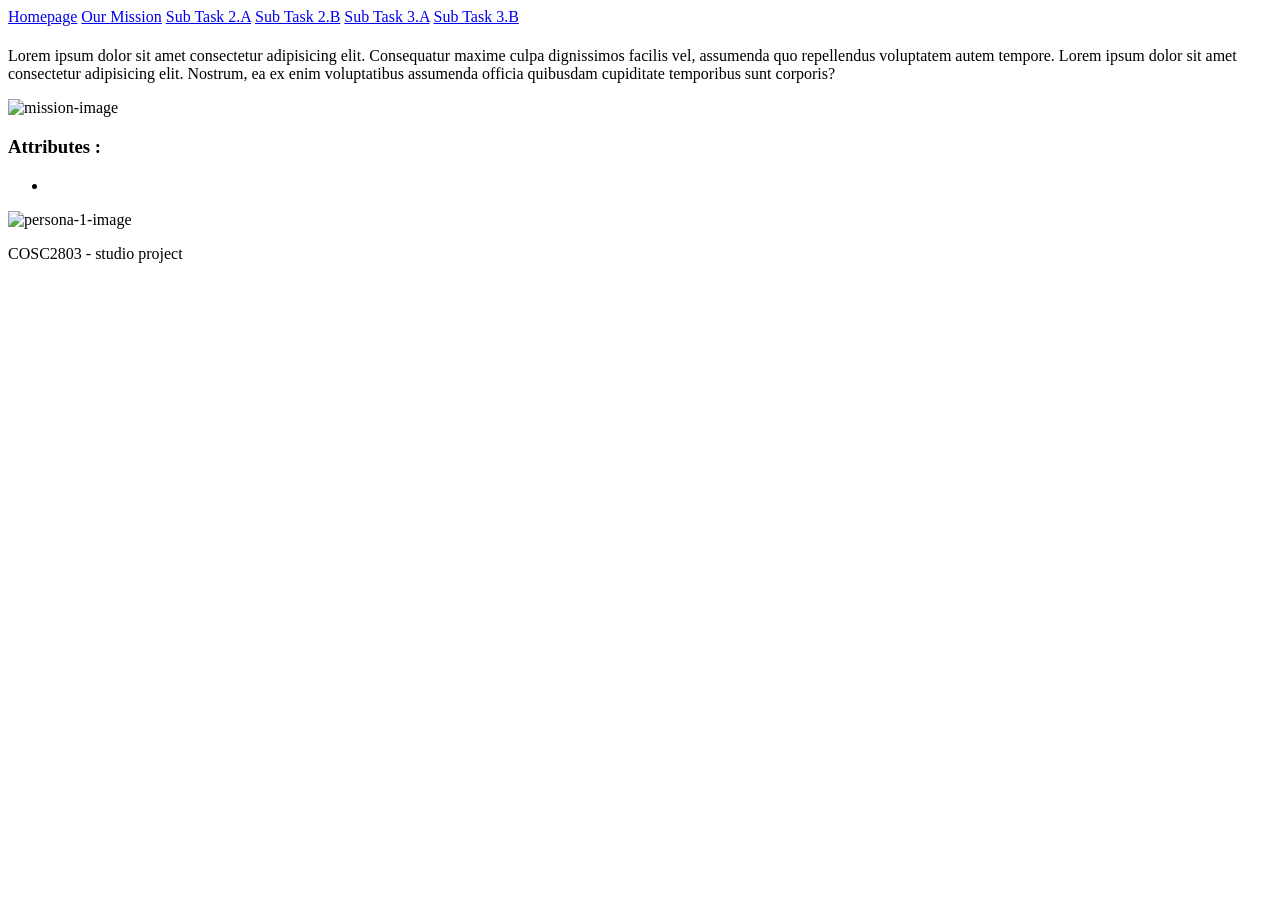
==== src/main/resources/mission.html @ 4d27b4e1 "modified mission page" ====
<!doctype html>
<html lang="en" xmlns="http://www.w3.org/1999/xhtml" xmlns:th="http://www.thymeleaf.org">
<head>
   <title>Homepage</title>
   <link rel='stylesheet' type='text/css' href='common.css' />
   <link rel='stylesheet' type='text/css' href='index.css' />
</head>

<body>
   <div class='topnav'>
      <a href='/'>Homepage</a>
      <a href='mission.html'>Our Mission</a>
      <a href='page2A.html'>Sub Task 2.A</a>
      <a href='page2B.html'>Sub Task 2.B</a>
      <a href='page3A.html'>Sub Task 3.A</a>
      <a href='page3B.html'>Sub Task 3.B</a>
   </div>
   
   <div class='header'>
      <h1 th:text="${title}"></h1>
  </div>

   <div class='content'>

      <div class="mission">
         <p>
            Lorem ipsum dolor sit amet consectetur adipisicing elit.
            Consequatur maxime culpa dignissimos facilis vel,
            assumenda quo repellendus voluptatem autem tempore.
            Lorem ipsum dolor sit amet consectetur adipisicing elit.
            Nostrum, ea ex enim voluptatibus assumenda officia quibusdam
            cupiditate temporibus sunt corporis?
         </p>
         <img src="place-holder-image.png" alt="mission-image" class="mission-image">
      </div>

      <div class="instruction">

      </div>

      <div class="personas">
         <div class="persona-text">
            <h3 th:text="${name_1}" ></h3>

            <h3>Attributes : </h3>
            <ul>
               <li th:each="attribute : ${attr_1}">
                  <span th:text="${attribute}"></span>
              </li>
            </ul>
         </div>
         <div class="persona-image">
            <img src="persona_1_image.jpg" alt="persona-1-image" class="persona-image">
         </div>
      </div>

      <div class="team"></div>

   <div class='footer'>
      <p>COSC2803 - studio project</p>
   </div>
</body>
</html>
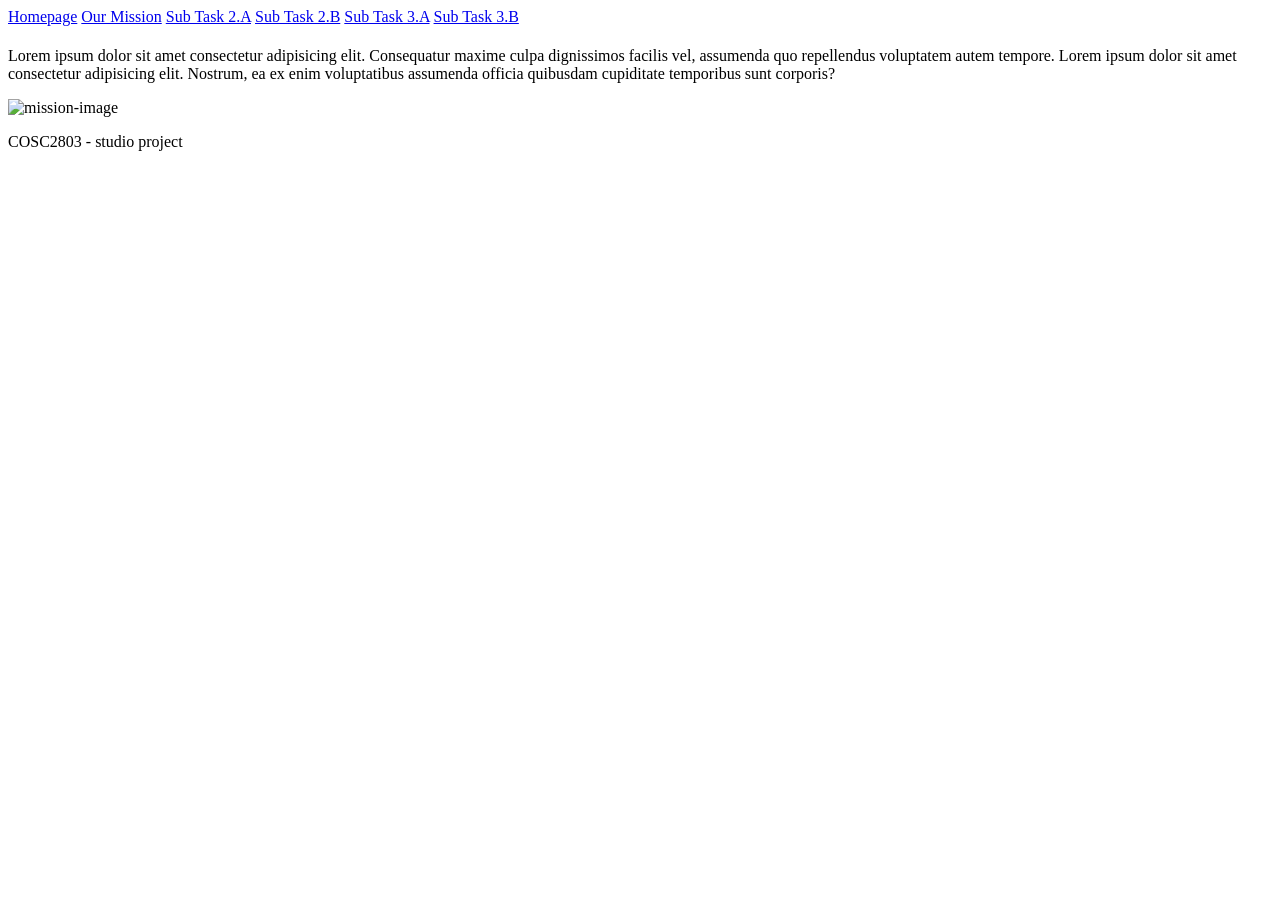
==== commit 1eb9589e: "created get persona method in jdbc" ====
--- a/src/main/resources/mission.html
+++ b/src/main/resources/mission.html
@@ -38,19 +38,9 @@
 
       </div>
 
-      <div class="personas">
-         <div class="persona-text">
-            <h3 th:text="${name_1}" ></h3>
-
-            <h3>Attributes : </h3>
-            <ul>
-               <li th:each="attribute : ${attr_1}">
-                  <span th:text="${attribute}"></span>
-              </li>
-            </ul>
-         </div>
-         <div class="persona-image">
-            <img src="persona_1_image.jpg" alt="persona-1-image" class="persona-image">
+      <div class="persona" th:each="persona : ${persona}">
+         <div class="persona_1">
+            
          </div>
       </div>
 
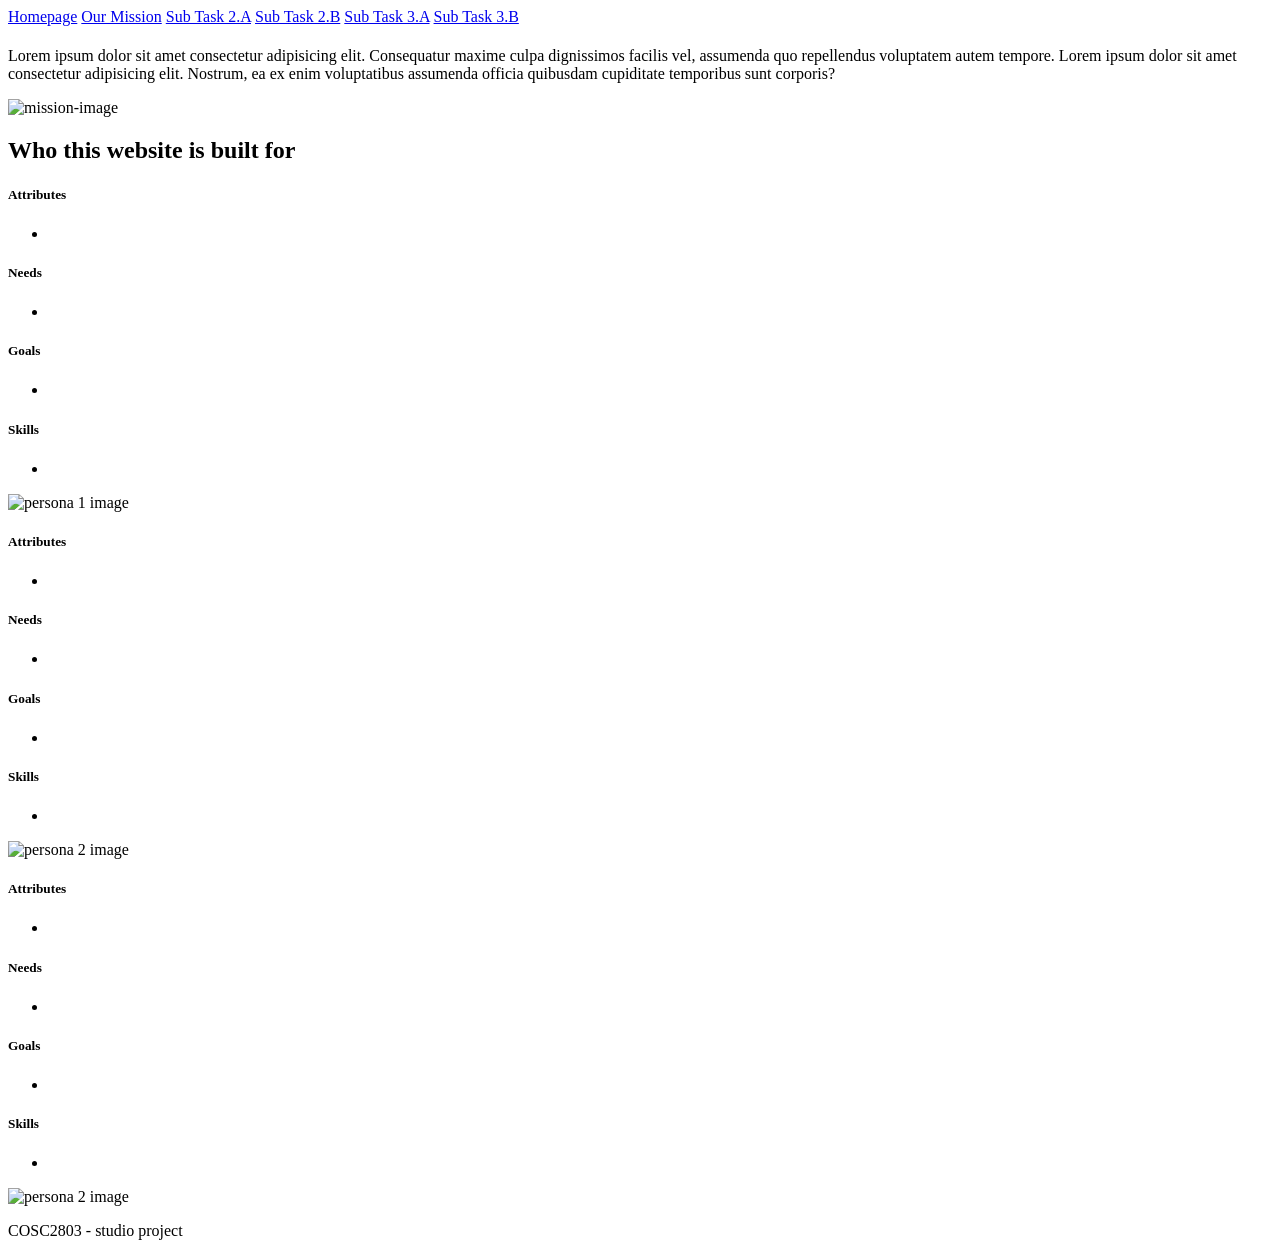
==== commit 5e4c525f: "modified mission page" ====
--- a/src/main/resources/mission.html
+++ b/src/main/resources/mission.html
@@ -38,13 +38,133 @@
 
       </div>
 
-      <div class="persona" th:each="persona : ${persona}">
-         <div class="persona_1">
-            
+      <div class="personas">
+         <h2>Who this website is built for</h2>
+         <div class="persona-1" th:object="${persona_1}">
+
+            <div class="persona-text">
+               <h3 th:text="${persona_1.getName()}" class="persona-name"></h3>
+
+               <h5 class="persona-attr-title">Attributes</h5>
+               <ul class="attributes">
+                  <li th:each="attribute : ${attr_1}">
+                     <span th:text="${attribute}"></span>
+                  </li>
+               </ul>
+
+               <h5 class="persona-attr-title">Needs</h5>
+               <ul class="attributes">
+                  <li th:each="need : ${need_1}">
+                     <span th:text="${need}"></span>
+                  </li>
+               </ul>
+
+               <h5 class="persona-attr-title">Goals</h5>
+               <ul class="attributes">
+                  <li th:each="goal : ${goal_1}">
+                     <span th:text="${goal}"></span>
+                  </li>
+               </ul>
+
+               <h5 class="persona-attr-title">Skills</h5>
+               <ul class="attributes">
+                  <li th:each="skill : ${skill_1}">
+                     <span th:text="${skill}"></span>
+                  </li>
+               </ul>
+            </div>
+
+            <div class="persona-image">
+               <img th:src="${persona_1.getImage()}" alt="persona 1 image" width="240px">
+               <div class="credit" th:text="${persona_1.getCredit()}"></div>
+            </div>
+         </div>
+
+         <div class="persona-2" th:object="${persona_2}">
+
+            <div class="persona-text">
+               <h3 th:text="${persona_2.getName()}" class="persona-name"></h3>
+
+               <h5 class="persona-attr-title">Attributes</h5>
+               <ul class="attributes">
+                  <li th:each="attribute : ${attr_2}">
+                     <span th:text="${attribute}"></span>
+                  </li>
+               </ul>
+
+               <h5 class="persona-attr-title">Needs</h5>
+               <ul class="attributes">
+                  <li th:each="need : ${need_2}">
+                     <span th:text="${need}"></span>
+                  </li>
+               </ul>
+
+               <h5 class="persona-attr-title">Goals</h5>
+               <ul class="attributes">
+                  <li th:each="goal : ${goal_2}">
+                     <span th:text="${goal}"></span>
+                  </li>
+               </ul>
+
+               <h5 class="persona-attr-title">Skills</h5>
+               <ul class="attributes">
+                  <li th:each="skill : ${skill_2}">
+                     <span th:text="${skill}"></span>
+                  </li>
+               </ul>
+            </div>
+
+            <div class="persona-image">
+               <img th:src="${persona_2.getImage()}" alt="persona 2 image" width="240px">
+               <div class="credit" th:text="${persona_2.getCredit()}"></div>
+            </div>
          </div>
       </div>
 
-      <div class="team"></div>
+      <div class="persona-3" th:object="${persona_3}">
+
+         <div class="persona-text">
+            <h3 th:text="${persona_3.getName()}" class="persona-name"></h3>
+
+            <h5 class="persona-attr-title">Attributes</h5>
+            <ul class="attributes">
+               <li th:each="attribute : ${attr_3}">
+                  <span th:text="${attribute}"></span>
+               </li>
+            </ul>
+
+            <h5 class="persona-attr-title">Needs</h5>
+            <ul class="attributes">
+               <li th:each="need : ${need_3}">
+                  <span th:text="${need}"></span>
+               </li>
+            </ul>
+
+            <h5 class="persona-attr-title">Goals</h5>
+            <ul class="attributes">
+               <li th:each="goal : ${goal_3}">
+                  <span th:text="${goal}"></span>
+               </li>
+            </ul>
+
+            <h5 class="persona-attr-title">Skills</h5>
+            <ul class="attributes">
+               <li th:each="skill : ${skill_3}">
+                  <span th:text="${skill}"></span>
+               </li>
+            </ul>
+         </div>
+
+         <div class="persona-image">
+            <img th:src="${persona_3.getImage()}" alt="persona 2 image" width="240px">
+            <div class="credit" th:text="${persona_3.getCredit()}"></div>
+         </div>
+      </div>
+   </div>
+
+   <div class="team">
+      
+   </div>
 
    <div class='footer'>
       <p>COSC2803 - studio project</p>
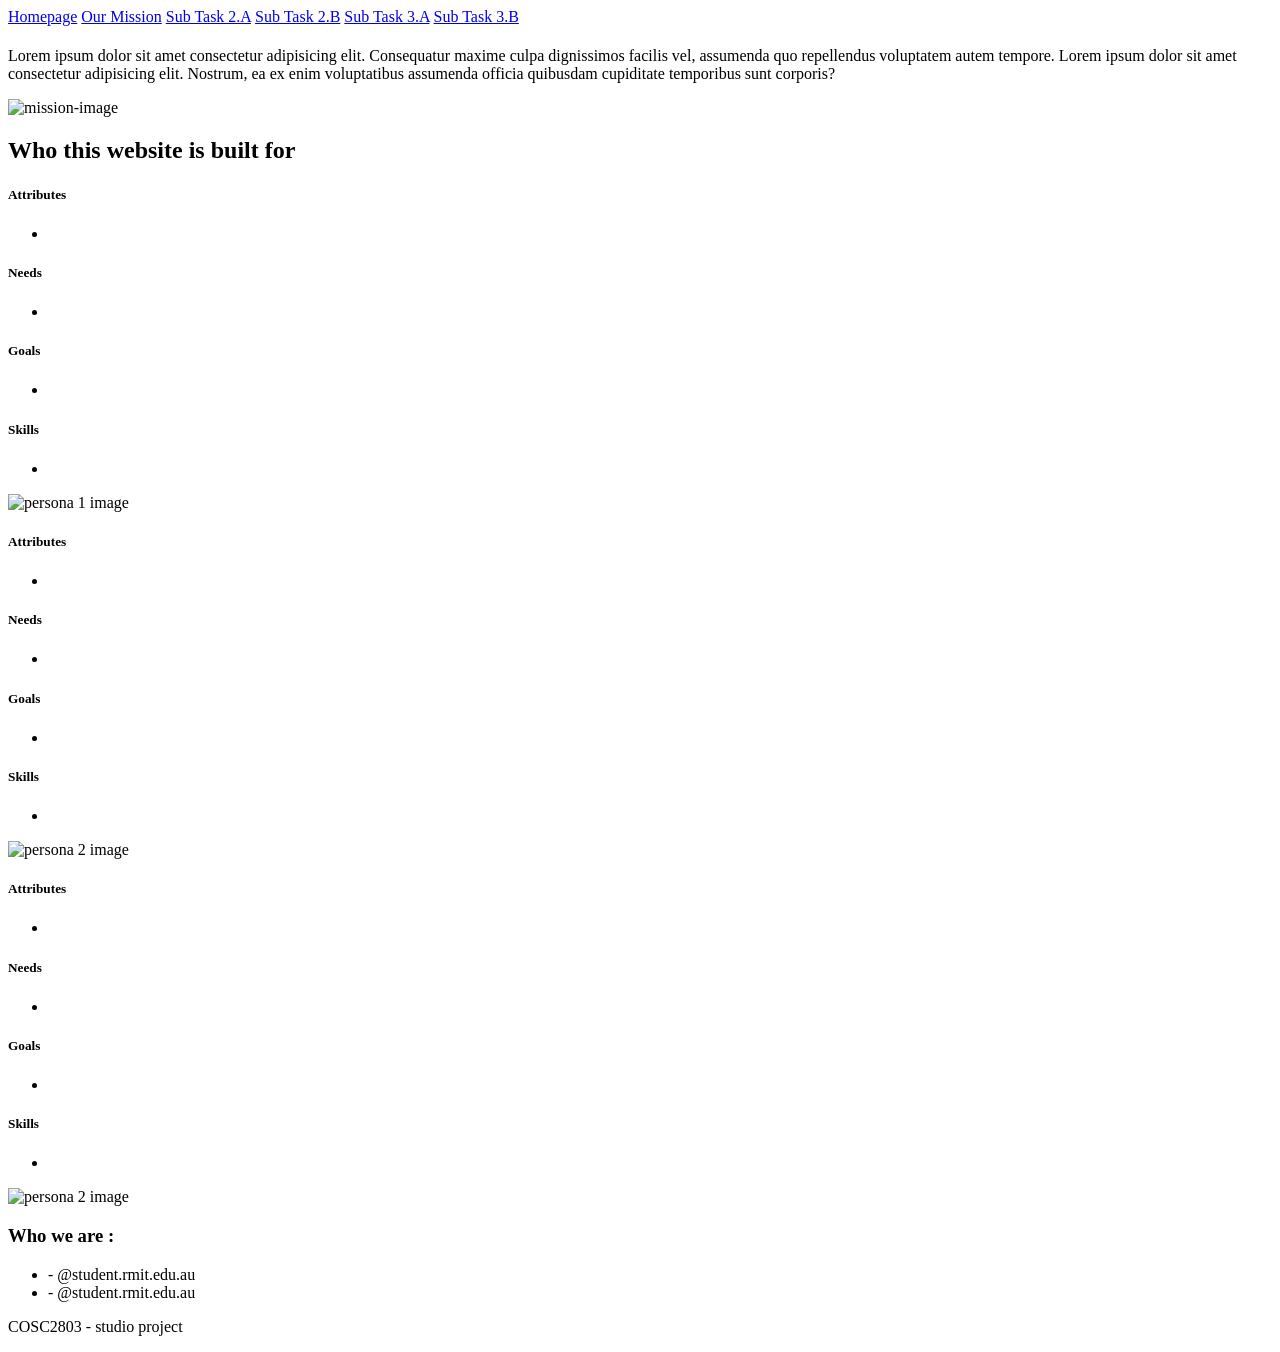
==== commit 57a5f9f8: "Updated mission page" ====
--- a/src/main/resources/mission.html
+++ b/src/main/resources/mission.html
@@ -163,7 +163,19 @@
    </div>
 
    <div class="team">
-      
+      <h3>Who we are : </h3>
+      <ul>
+         <li th:object="${team}">
+            <span th:text="${team.get('fname_1')}"></span> - <span th:text="${team.get('lname_1')}"></span>
+            <span th:text="${team.get('id_1')}"></span>
+            <span th:text="${team.get('id_1')}"></span><span>@student.rmit.edu.au</span>
+         </li>
+         <li th:object="${team}">
+            <span th:text="${team.get('fname_2')}"></span> - <span th:text="${team.get('lname_2')}"></span>
+            <span th:text="${team.get('id_2')}"></span>
+            <span th:text="${team.get('id_2')}"></span><span>@student.rmit.edu.au</span>
+         </li>
+      </ul>
    </div>
 
    <div class='footer'>
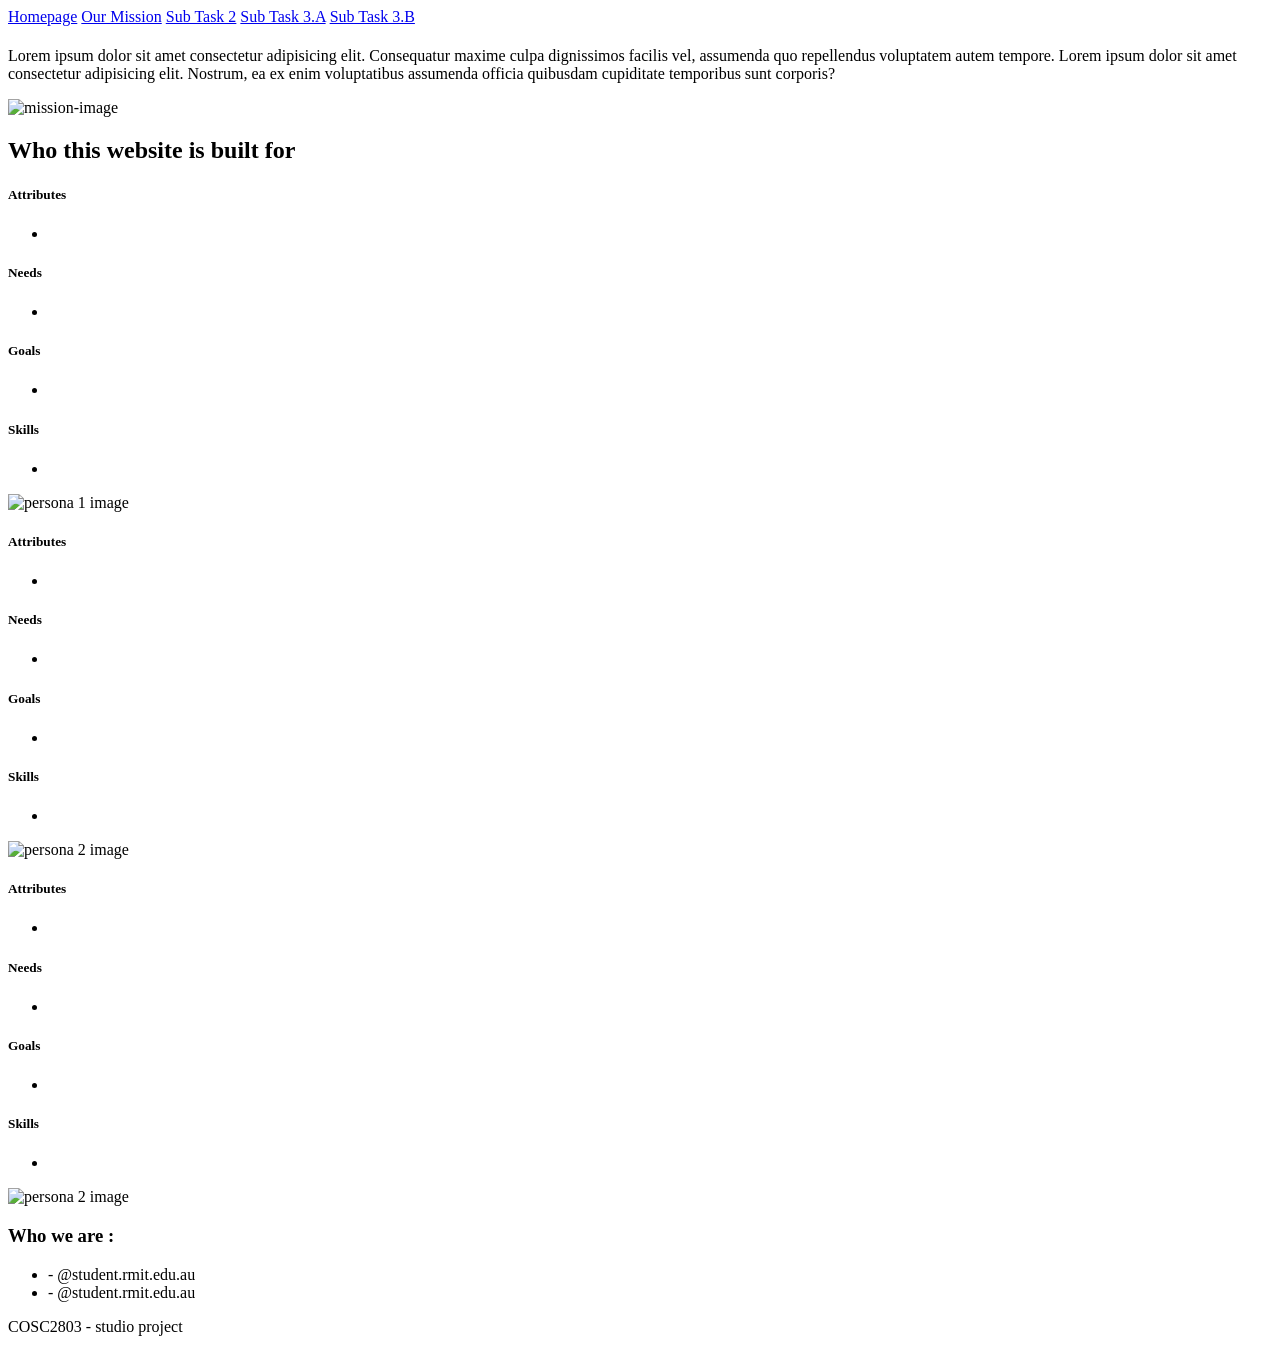
==== commit 9ec5b497: "fixed navLinks" ====
--- a/src/main/resources/mission.html
+++ b/src/main/resources/mission.html
@@ -10,8 +10,7 @@
    <div class='topnav'>
       <a href='/'>Homepage</a>
       <a href='mission.html'>Our Mission</a>
-      <a href='page2A.html'>Sub Task 2.A</a>
-      <a href='page2B.html'>Sub Task 2.B</a>
+      <a href='page2.html'>Sub Task 2</a>
       <a href='page3A.html'>Sub Task 3.A</a>
       <a href='page3B.html'>Sub Task 3.B</a>
    </div>
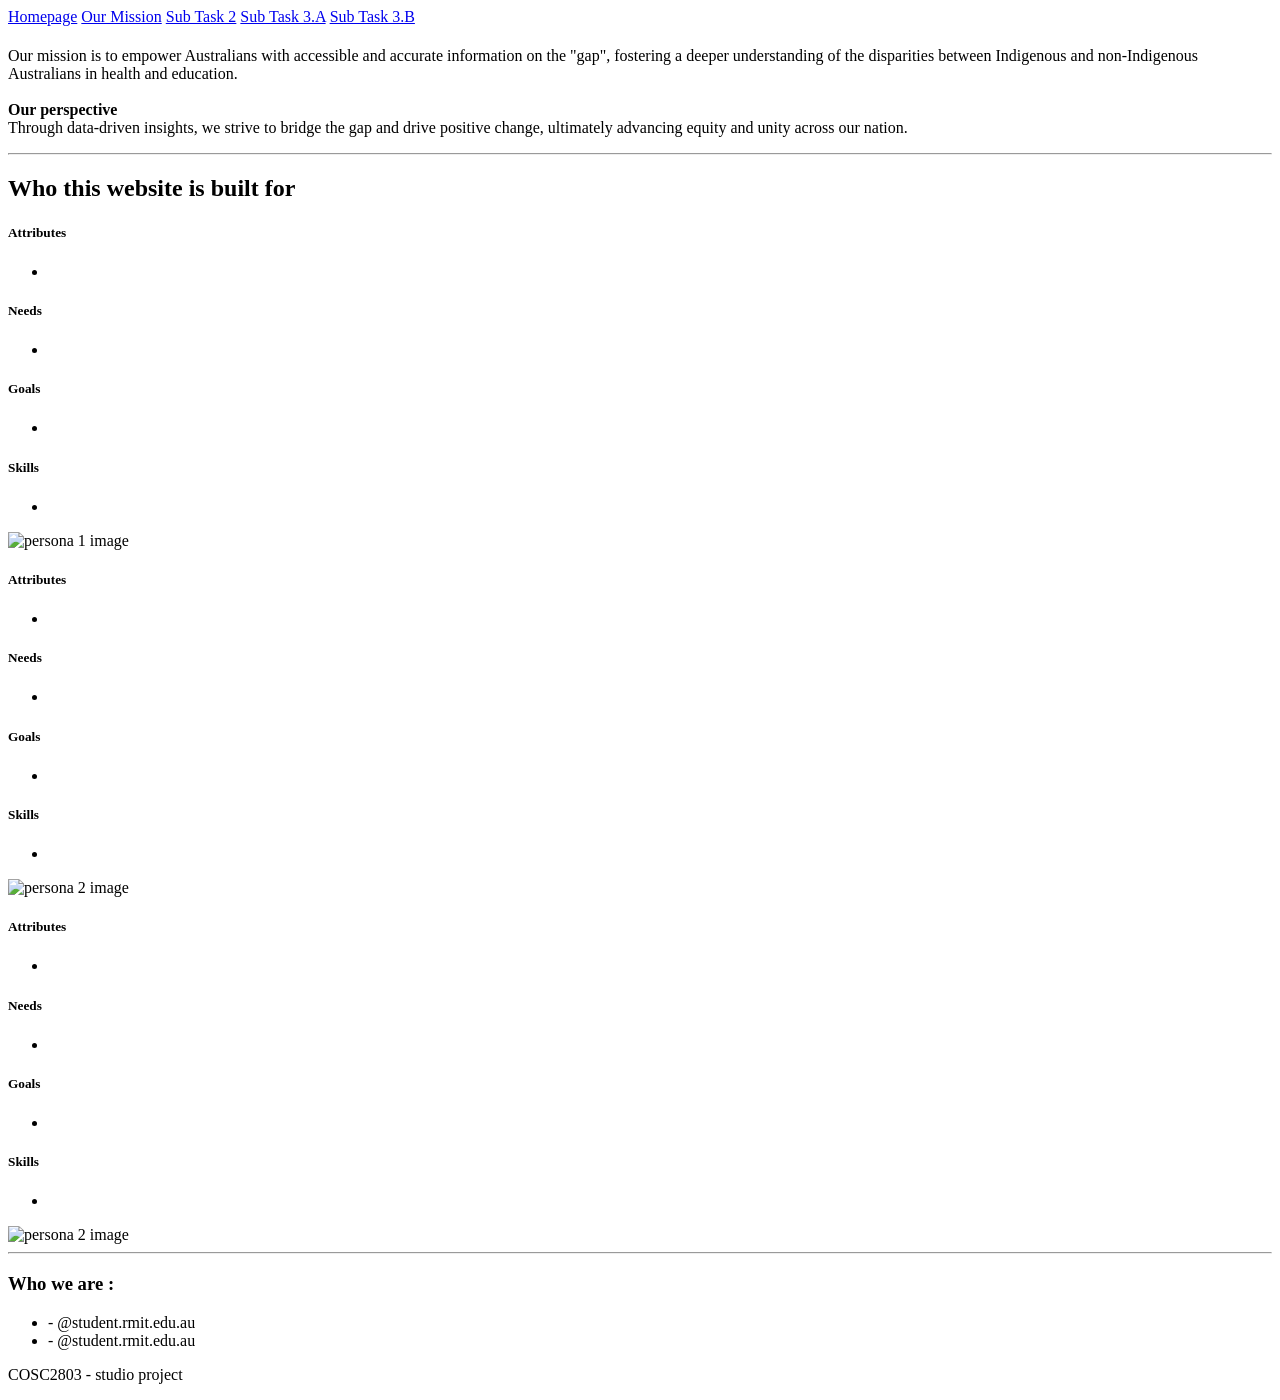
==== commit 9118aa6f: "updated some styling" ====
--- a/src/main/resources/mission.html
+++ b/src/main/resources/mission.html
@@ -3,7 +3,7 @@
 <head>
    <title>Homepage</title>
    <link rel='stylesheet' type='text/css' href='common.css' />
-   <link rel='stylesheet' type='text/css' href='index.css' />
+   <link rel='stylesheet' type='text/css' href='mission.css' />
 </head>
 
 <body>
@@ -23,15 +23,19 @@
 
       <div class="mission">
          <p>
-            Lorem ipsum dolor sit amet consectetur adipisicing elit.
-            Consequatur maxime culpa dignissimos facilis vel,
-            assumenda quo repellendus voluptatem autem tempore.
-            Lorem ipsum dolor sit amet consectetur adipisicing elit.
-            Nostrum, ea ex enim voluptatibus assumenda officia quibusdam
-            cupiditate temporibus sunt corporis?
+            Our mission is to empower Australians with accessible and accurate information on the "gap",
+            fostering a deeper understanding of the disparities between Indigenous and non-Indigenous Australians
+            in health and education. 
+            <br>
+            <br>
+            <strong>Our perspective</strong>
+            <br>
+            Through data-driven insights, we strive to bridge the gap and drive positive change,
+            ultimately advancing equity and unity across our nation.
          </p>
-         <img src="place-holder-image.png" alt="mission-image" class="mission-image">
       </div>
+
+      <hr></hr>
 
       <div class="instruction">
 
@@ -161,6 +165,8 @@
       </div>
    </div>
 
+   <hr></hr>
+
    <div class="team">
       <h3>Who we are : </h3>
       <ul>
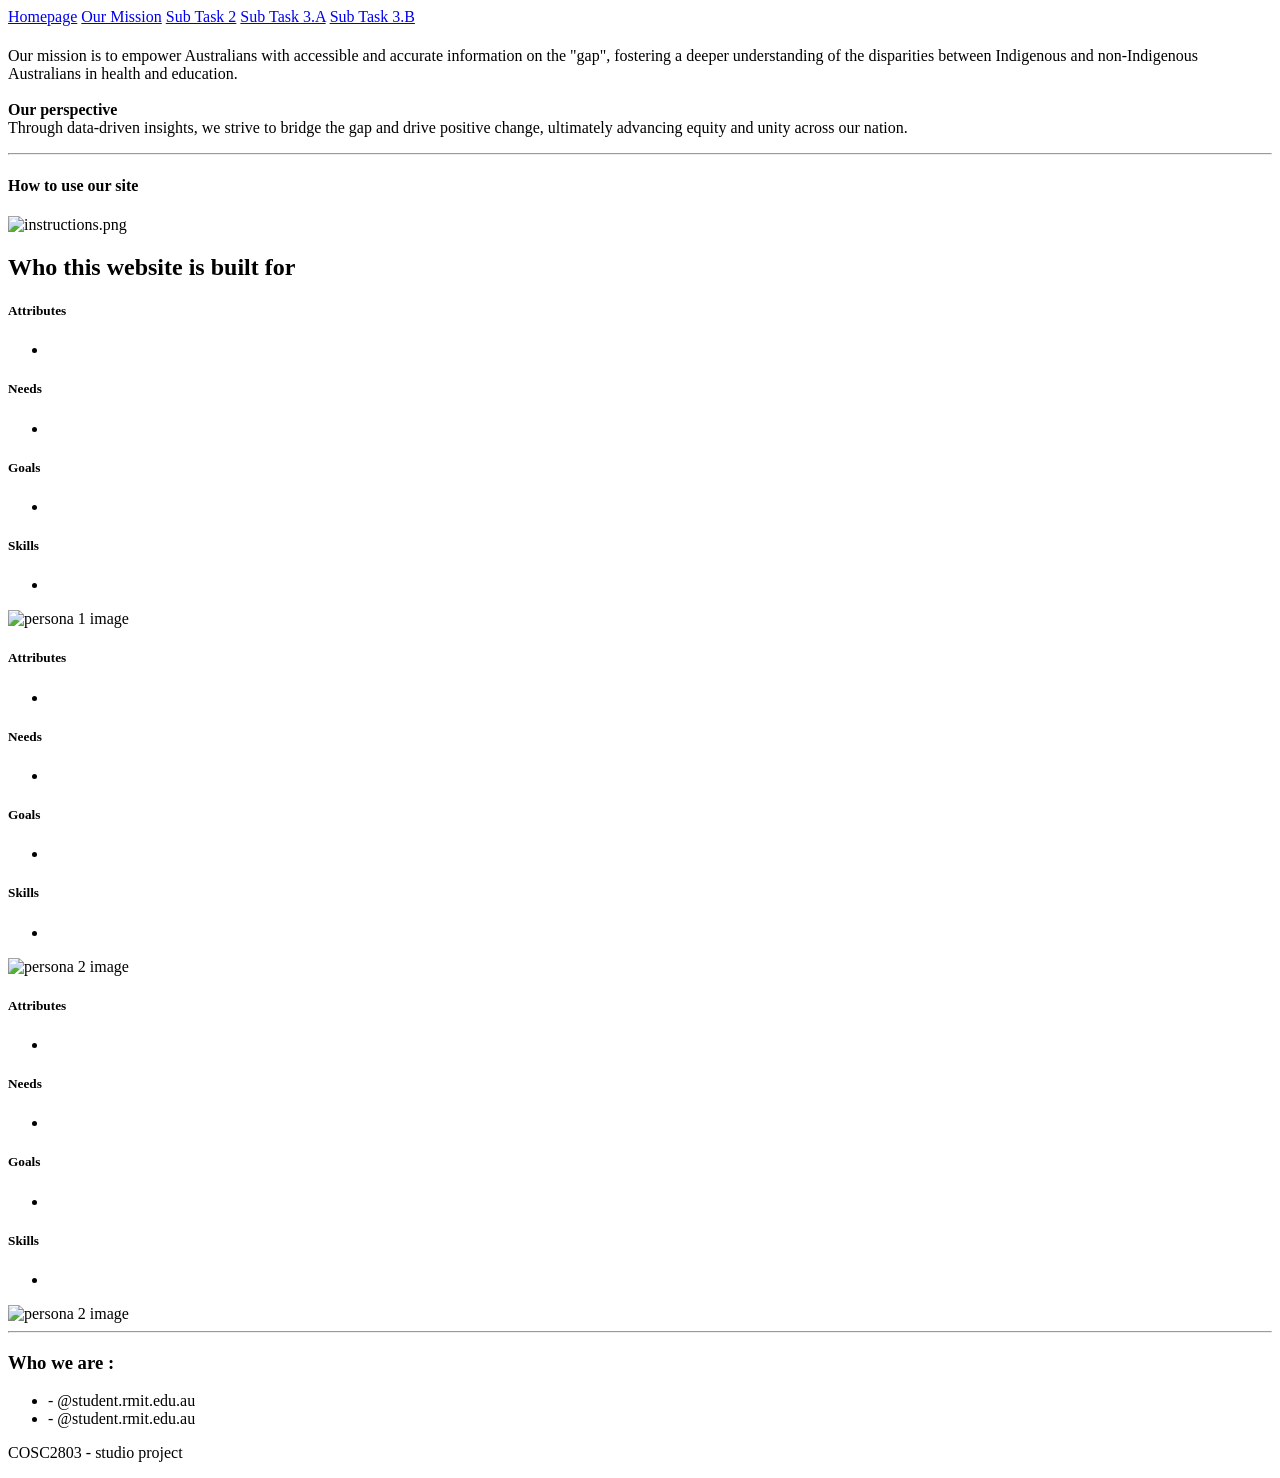
==== commit 5b8d2955: "instruction images" ====
--- a/src/main/resources/mission.html
+++ b/src/main/resources/mission.html
@@ -38,7 +38,8 @@
       <hr></hr>
 
       <div class="instruction">
-
+         <h4>How to use our site</h4>
+         <img src="instructions.png" alt="instructions.png">
       </div>
 
       <div class="personas">
